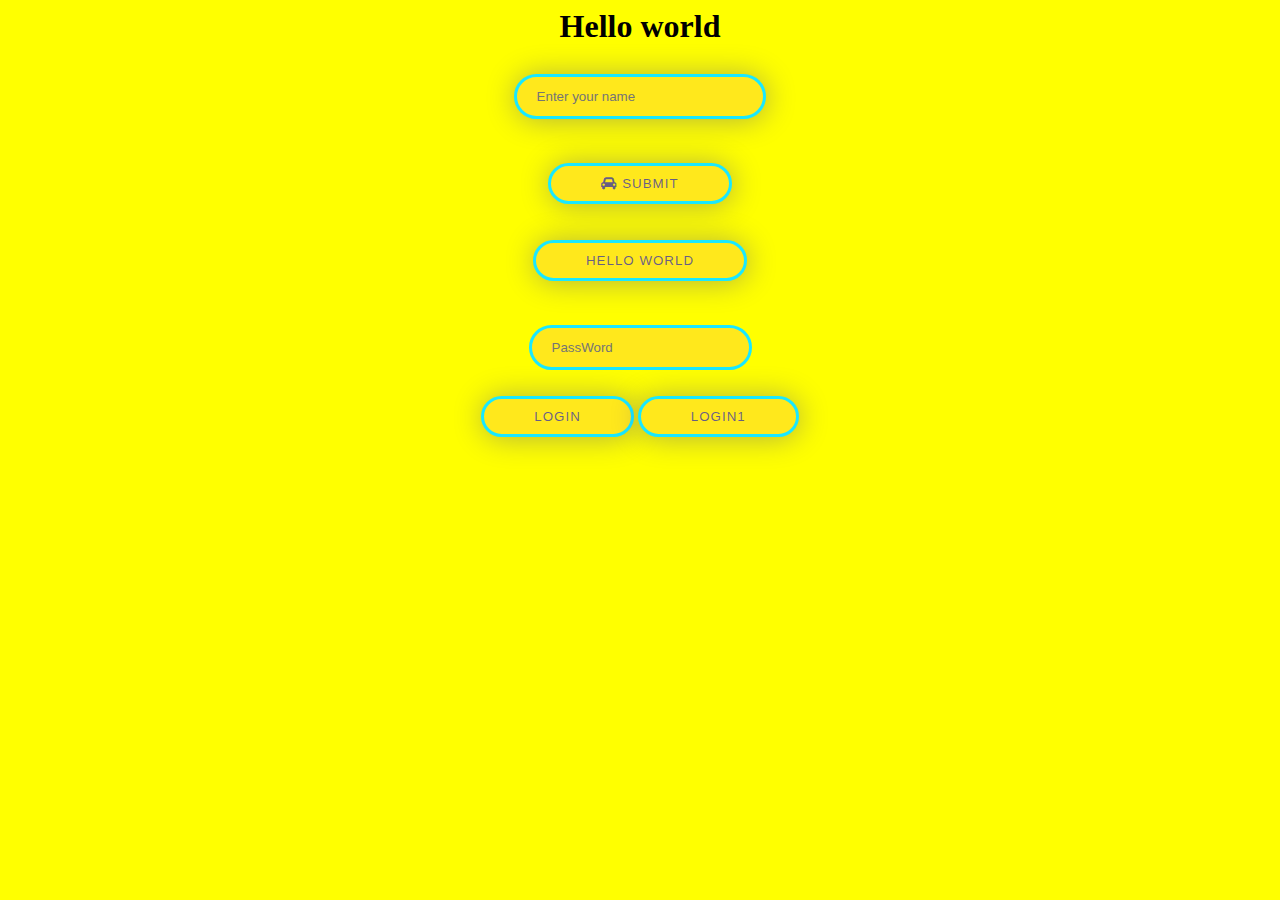
==== index.html @ 6e9f146f "Add files via upload" ====
<html>
	<head>
		<title>my website</title>
		<link rel = "stylesheet" href = "style.css">
		<link rel="stylesheet" href="https://cdnjs.cloudflare.com/ajax/libs/font-awesome/4.7.0/css/font-awesome.min.css">
	</head>
	
	<body bgcolor = yellow>
		<center><h1>Hello world</h1></center>
		
		<center>
			<input type = "text" id = "EditText1"  = "fa fa-car" 
			placeholder = "Enter your name">
		</center>
		
		<br></br>
		
		<center>
			<button type = "button" id = "button1">
			<i class = "fa fa-car"></i>
				submit
			</button>
		</center>
		
		<br></br>
		
		<center>
			<button type = "button" id = "button2">
				Hello world
			</button>
		</center>
		
		<br></br>
		
		<center>
			<input type = "password" id = "PassWord1" class = "text" 
			placeholder = "PassWord">
		</center>
		<br>
		<center>
			<button type = "button" id = "button3">
				login
			</button>
			
			<a href = "page2.html"><button>login1</button>
		</center>
		
		<script src = "script.js"></script>
	</body>
</html>
---- style.css ----
button{
	font-family: 'helvetica neue',helvetica,sans-serif;
	letter-spacing: 1px;
	text-transform: uppercase;
	text-align: center;
	border: 3px solid rgb(25, 232, 280);
	background: rgb(255, 232, 28);
	color: rgba(0,0,200,0.6);
	box-shadow: 1px 1px 30px rgba(0,0,200,0.3);
	border-radius: 30px;
	padding: 10px 50px;
	display: inline-block;
	cursor: pointer;
}

input[type = text]{
	width: 20%;
	padding: 12px 20px;
	margin: 8px 0;
	box-sizing: border-box;
	border-radius: 30px;
	background: rgb(255, 232, 28);
	transition: width 0.4s ease-in-out;
	box-shadow:  1px 1px 30px rgba(0,0,200,0.3);
	border: 3px solid rgb(25, 232, 280);
}
input[type = text]:focus{
	width: 40%
}

input[type = password]{
	padding: 12px 20px;
	margin: 8px 0;
	box-sizing: border-box;
	border-radius: 30px;
	background: rgb(255, 232, 28);
	border: 3px solid rgb(25, 232, 280);
}
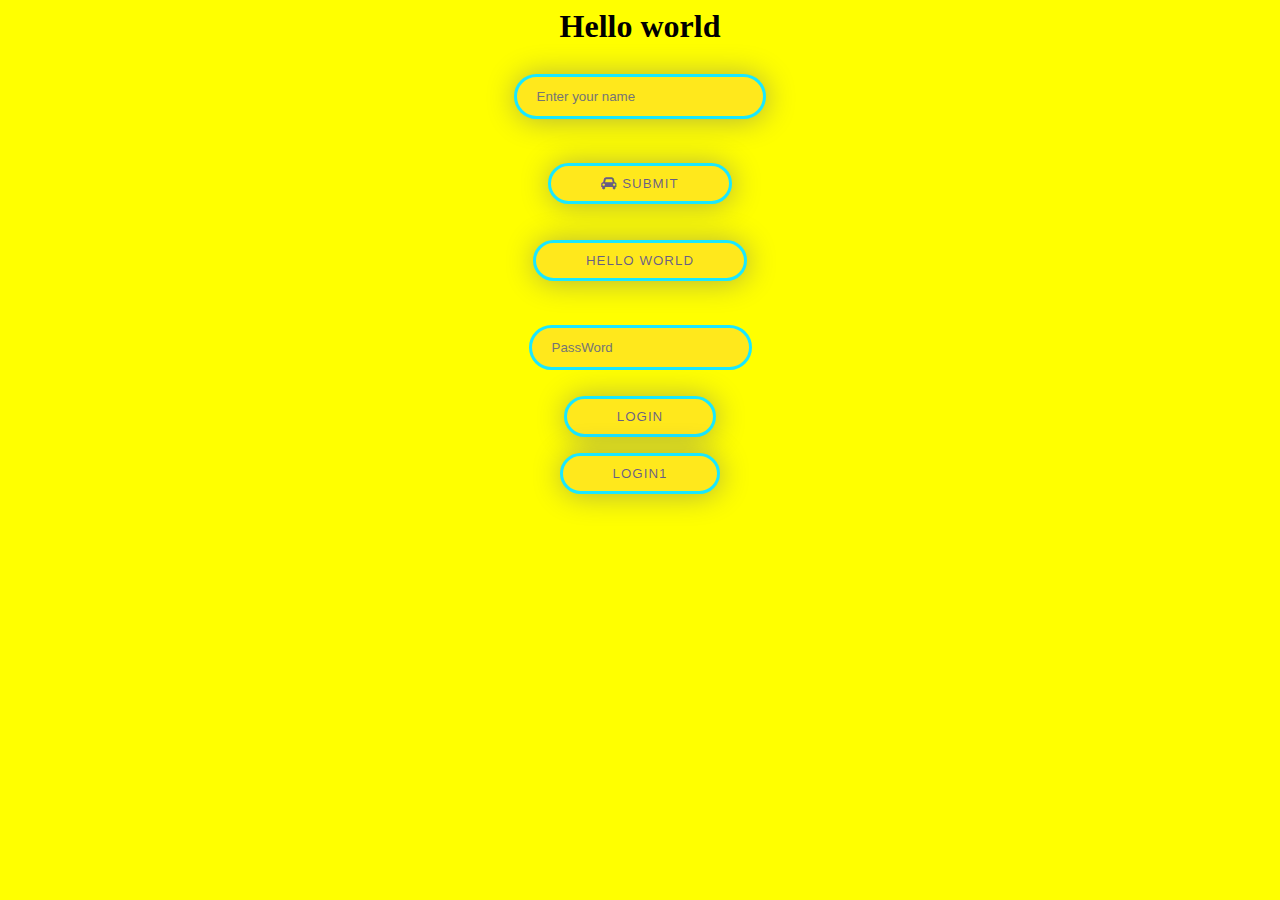
==== commit ba5b887c: "Update index.html" ====
--- a/index.html
+++ b/index.html
@@ -41,10 +41,10 @@
 			<button type = "button" id = "button3">
 				login
 			</button>
-			
+			<p>
 			<a href = "page2.html"><button>login1</button>
 		</center>
 		
 		<script src = "script.js"></script>
 	</body>
-</html>+</html>
